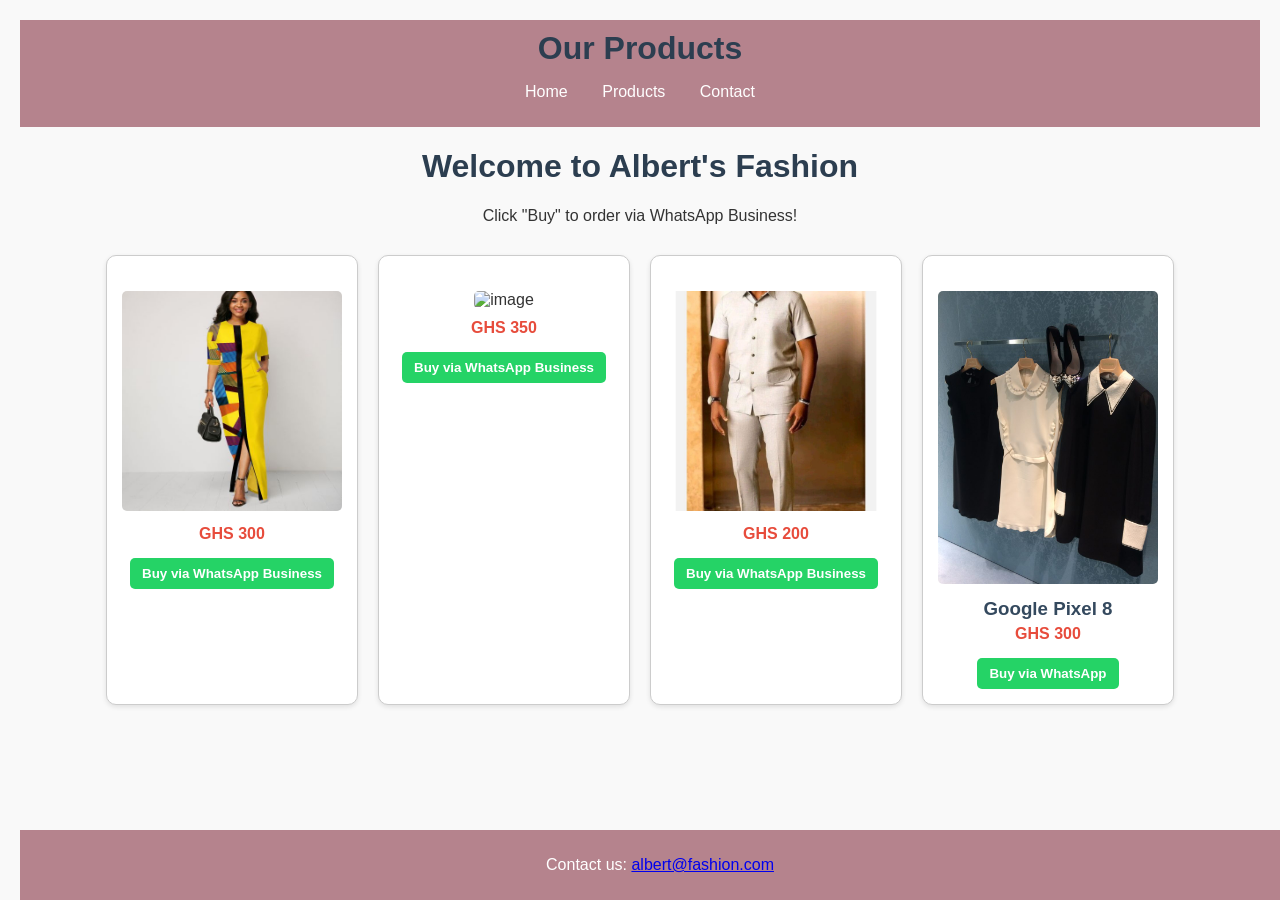
==== products.html @ c5dfe376 "Add files via upload" ====
<!DOCTYPE html>
<html>
<head>
    <meta charset="UTF-8">
    <title>products</title>
    <link rel="stylesheet" href="styles.css">
    <style>
        body { font-family: Arial, sans-serif; text-align: center; margin: 20px; background-color: #f9f9f9; }
        h1 { color: #2c3e50; }
        .products { display: flex; flex-wrap: wrap; justify-content: center; gap: 20px; margin-top: 30px; }
        .product { background: #fff; border: 1px solid #ccc; padding: 15px; width: 220px; border-radius: 10px; box-shadow: 0 2px 5px rgba(0,0,0,0.1); }
        .product img { width: 100%; height: auto; border-radius: 5px; }
        .product h3 { margin: 10px 0 5px; color: #34495e; }
        .product p { margin: 5px 0; font-weight: bold; color: #e74c3c; }
        button { padding: 8px 12px; margin-top: 10px; cursor: pointer; border: none; background-color: #25D366; color: white; border-radius: 5px; font-weight: bold; }
        button:hover { background-color: #128C7E; }
    </style>
</head>
<body>
    <header>
        <h1>Our Products</h1>
        <nav>
            <ul>
                <li><a href="index.html">Home</a></li>
                <li><a href="products.html">Products</a></li>
                <li><a href="contact.html">Contact</a></li>
            </ul>
        </nav>
    </header>
    <h1>Welcome to Albert's Fashion </h1>
    <p>Click "Buy" to order via WhatsApp Business!</p>

    <div class="products">
        <div class="product">
            <img src="cloth 2.jpg" alt="image">
            <h3></h3>
            <p>GHS 300</p>
            <a href="https://wa.me/233546736349?text=I%20want%20to%20buy%20iPhone%2014" target="_blank">
                <button>Buy via WhatsApp Business</button>
            </a>
        </div>

        <div class="product">
            <img src="cloths .jpg" alt="image">
            <h3></h3>
            <p>GHS 350</p>
            <a href="https://wa.me/233546736349?text=I%20want%20to%20buy%20Samsung%20S23" target="_blank">
                <button>Buy via WhatsApp Business</button>
            </a>
        </div>

        

        <div class="product">
            <img src="my img.jpg" alt="image">
            <h3></h3>
            <p>GHS 200</p>
            <a href="https://wa.me/233546736349?text=I%20want%20to%20buy%20Infinix%20Zero%2030" target="_blank">
                <button>Buy via WhatsApp Business</button>
            </a>
        </div>

        <div class="product">
            <img src="fash.jpg" alt="image">
            <h3>Google Pixel 8</h3>
            <p>GHS 300</p>
            <a href="https://wa.me/0546736349?text=I%20want%20to%20buy%20Google%20Pixel%208" target="_blank">
                <button>Buy via WhatsApp</button>
            </a>
        </div>
    </div>

    <footer style="margin-top: 50px;">
        <p>Contact us: <a href="mailto:victoriaboateng811@.com">albert@fashion.com</a></p>
    </footer>
</body>
</html>
---- styles.css ----
/* General Styles */
body {
    font-family: 'Georgia', serif;
    margin: 0;
    padding: 0;
    background-color: #f9f9f9;
    color: #333;
}

header {
    background-color: #b5838d;
    color: #fff;
    padding: 10px 0;
    text-align: center;
}

header h1 {
    margin: 0;
}

nav ul {
    list-style: none;
    padding: 0;
}

nav ul li {
    display: inline;
    margin: 0 15px;
}

nav ul li a {
    color: #fff;
    text-decoration: none;
}

main {
    padding: 20px;
    text-align: center;
}

footer {
    background-color: #b5838d;
    color: #fff;
    text-align: center;
    padding: 10px 0;
    position: fixed;
    width: 100%;
    bottom: 0;
}

/* Table Styles */
table {
    width: 80%;
    margin: 20px auto;
    border-collapse: collapse;
}

table, th, td {
    border: 1px solid #333;
}

th, td {
    padding: 10px;
    text-align: center;
}

/* Image Styles */
img {
    margin-top: 20px;
    border-radius: 10px;
}
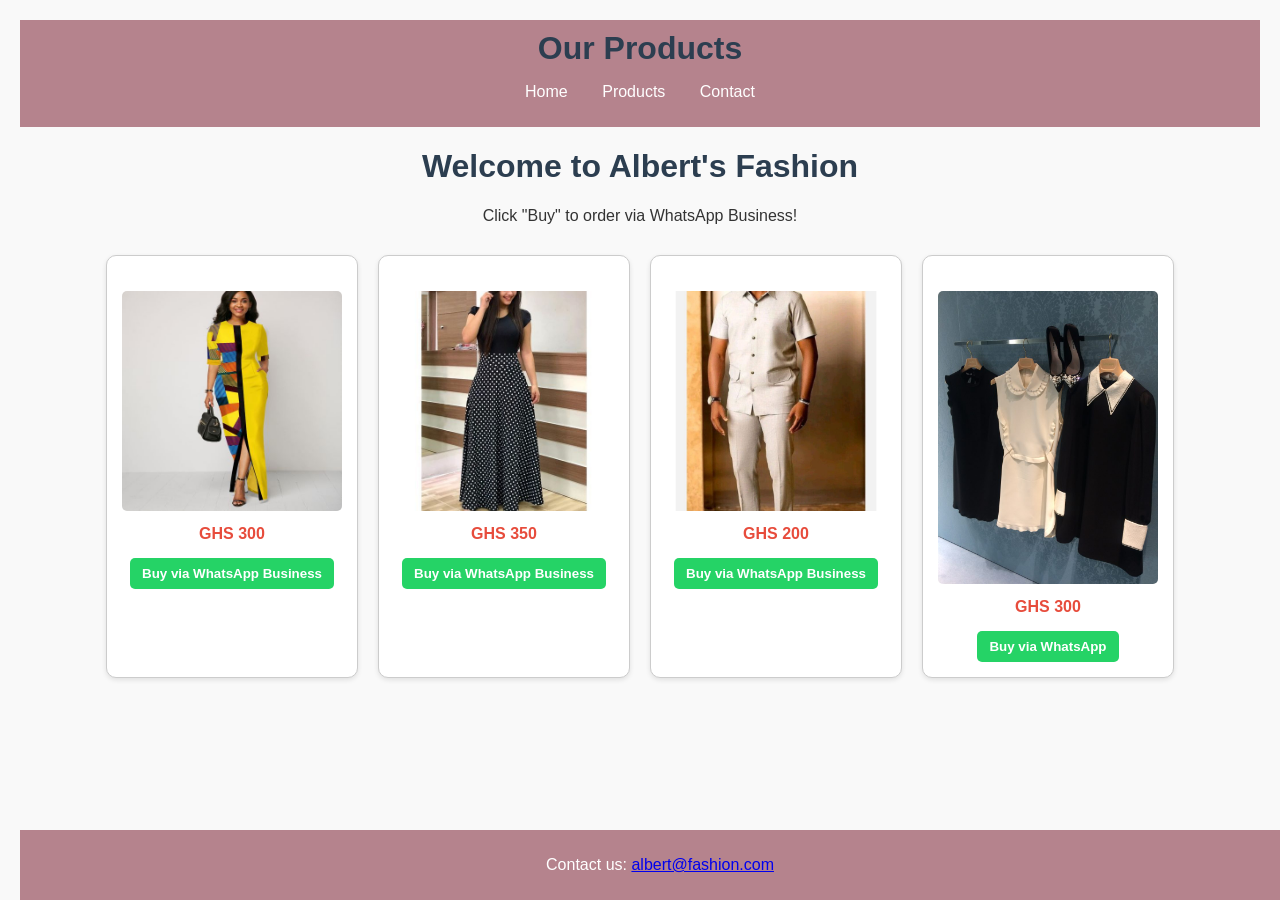
==== commit d06906f6: "Update products.html" ====
--- a/products.html
+++ b/products.html
@@ -41,7 +41,7 @@
         </div>
 
         <div class="product">
-            <img src="cloths .jpg" alt="image">
+            <img src="cloths.jpg" alt="image">
             <h3></h3>
             <p>GHS 350</p>
             <a href="https://wa.me/233546736349?text=I%20want%20to%20buy%20Samsung%20S23" target="_blank">
@@ -52,7 +52,7 @@
         
 
         <div class="product">
-            <img src="my img.jpg" alt="image">
+            <img src="my_img.jpg" alt="image">
             <h3></h3>
             <p>GHS 200</p>
             <a href="https://wa.me/233546736349?text=I%20want%20to%20buy%20Infinix%20Zero%2030" target="_blank">
@@ -62,7 +62,7 @@
 
         <div class="product">
             <img src="fash.jpg" alt="image">
-            <h3>Google Pixel 8</h3>
+            <h3></h3>
             <p>GHS 300</p>
             <a href="https://wa.me/0546736349?text=I%20want%20to%20buy%20Google%20Pixel%208" target="_blank">
                 <button>Buy via WhatsApp</button>
@@ -74,4 +74,6 @@
         <p>Contact us: <a href="mailto:victoriaboateng811@.com">albert@fashion.com</a></p>
     </footer>
 </body>
-</html>+
+</html>
+
